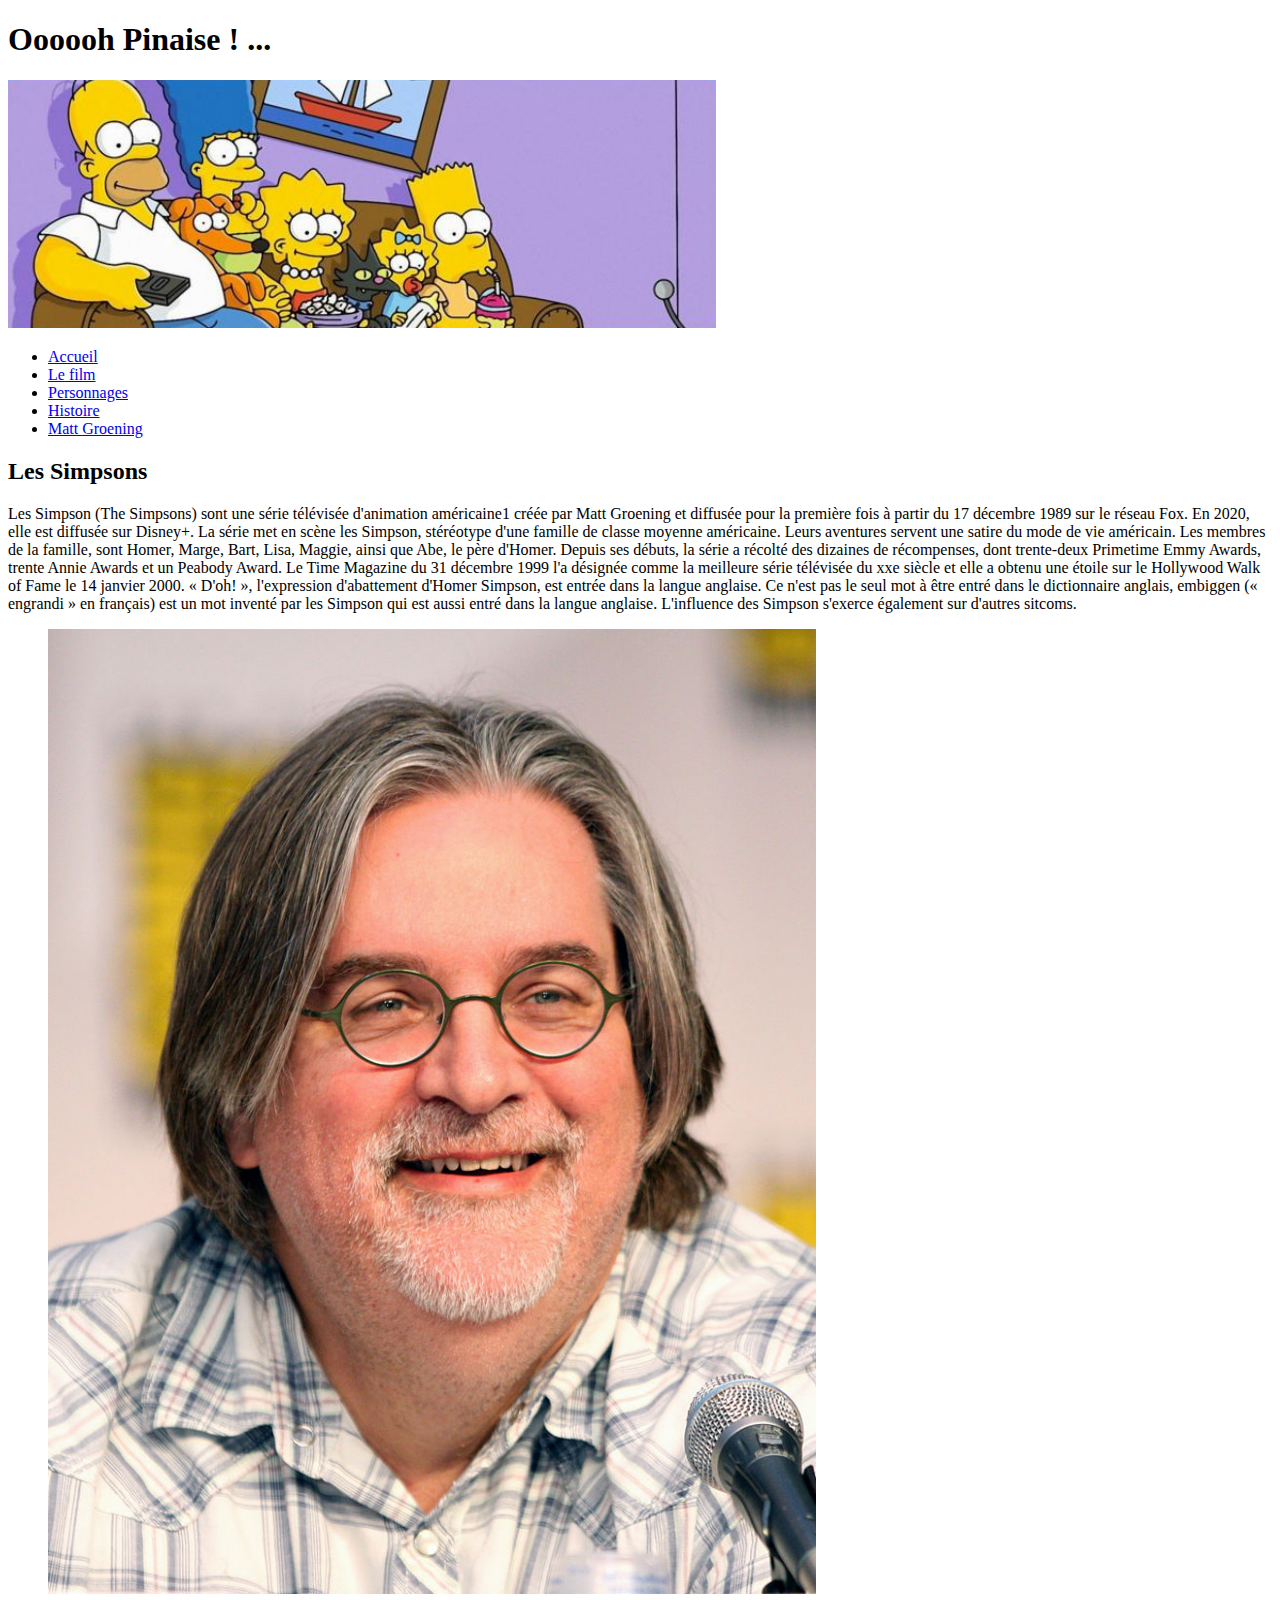
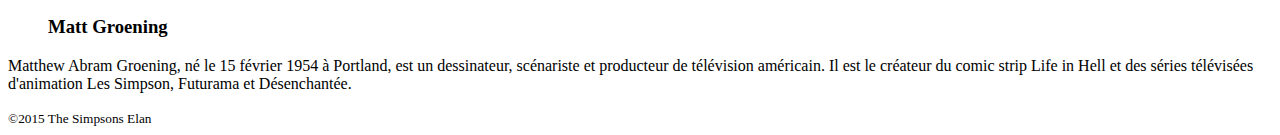
==== Motherfucking website/index.html @ ce7fe404 "Changement sur html et taille sur css" ====
<!DOCTYPE html>
<html lang="fr">
<head>
      <meta charset="UTF-8">
      <meta name="viewport" content="width=device-width, initial-scale=1.0">
      <link rel="stylesheet" href="simpsons.css">
      <title>Simpsons</title>
</head>
<body>
      <div id="wrapper">  
            <header>
                  <h1>Oooooh Pinaise ! ...</h1>
                  <img id="banner" src="header.png" alt="La famille Simpson dans le canapé">
            </header>
      
      <main>
            <nav>
                  <ul>
                        <li><a href="#">Accueil</a></li>
                        <li><a href="#">Le film</a></li>
                        <li><a href="#">Personnages</a></li>
                        <li><a href="#">Histoire</a></li>
                        <li><a href="#">Matt Groening</a></li>
                  </ul>
            </nav>
            <article>
                  <h2 id="main-title">Les Simpsons</h2>
      
                  <p id= description>Les Simpson (The Simpsons) sont une série télévisée d'animation américaine1 créée par Matt Groening et diffusée pour la première fois à partir du 17 décembre 1989 sur le réseau Fox. En 2020, elle est diffusée sur Disney+.

                        La série met en scène les Simpson, stéréotype d'une famille de classe moyenne américaine. Leurs aventures servent une satire du mode de vie américain. Les membres de la famille, sont Homer, Marge, Bart, Lisa, Maggie, ainsi que Abe, le père d'Homer.
                        
                        Depuis ses débuts, la série a récolté des dizaines de récompenses, dont trente-deux Primetime Emmy Awards, trente Annie Awards et un Peabody Award. Le Time Magazine du 31 décembre 1999 l'a désignée comme la meilleure série télévisée du xxe siècle et elle a obtenu une étoile sur le Hollywood Walk of Fame le 14 janvier 2000. « D'oh! », l'expression d'abattement d'Homer Simpson, est entrée dans la langue anglaise. Ce n'est pas le seul mot à être entré dans le dictionnaire anglais, embiggen (« engrandi » en français) est un mot inventé par les Simpson qui est aussi entré dans la langue anglaise. L'influence des Simpson s'exerce également sur d'autres sitcoms.</p>
                  

            </article>

            <aside id="bio">
                  <figure>
                        <img id="picture" src="matt.png" alt="Photo de Matt Groening">
                        <figcaption><h3>Matt Groening</h3></figcaption>
                              
                  </figure>
                  <p>Matthew Abram Groening, né le 15 février 1954 à Portland, est un dessinateur, scénariste et producteur de télévision américain. Il est le créateur du comic strip Life in Hell et des séries télévisées d'animation Les Simpson, Futurama et Désenchantée.</p>
            </aside>
            
      </main>
      <footer><small>©2015 The Simpsons Elan</small></footer>
      
      </div>
</body>
</html>
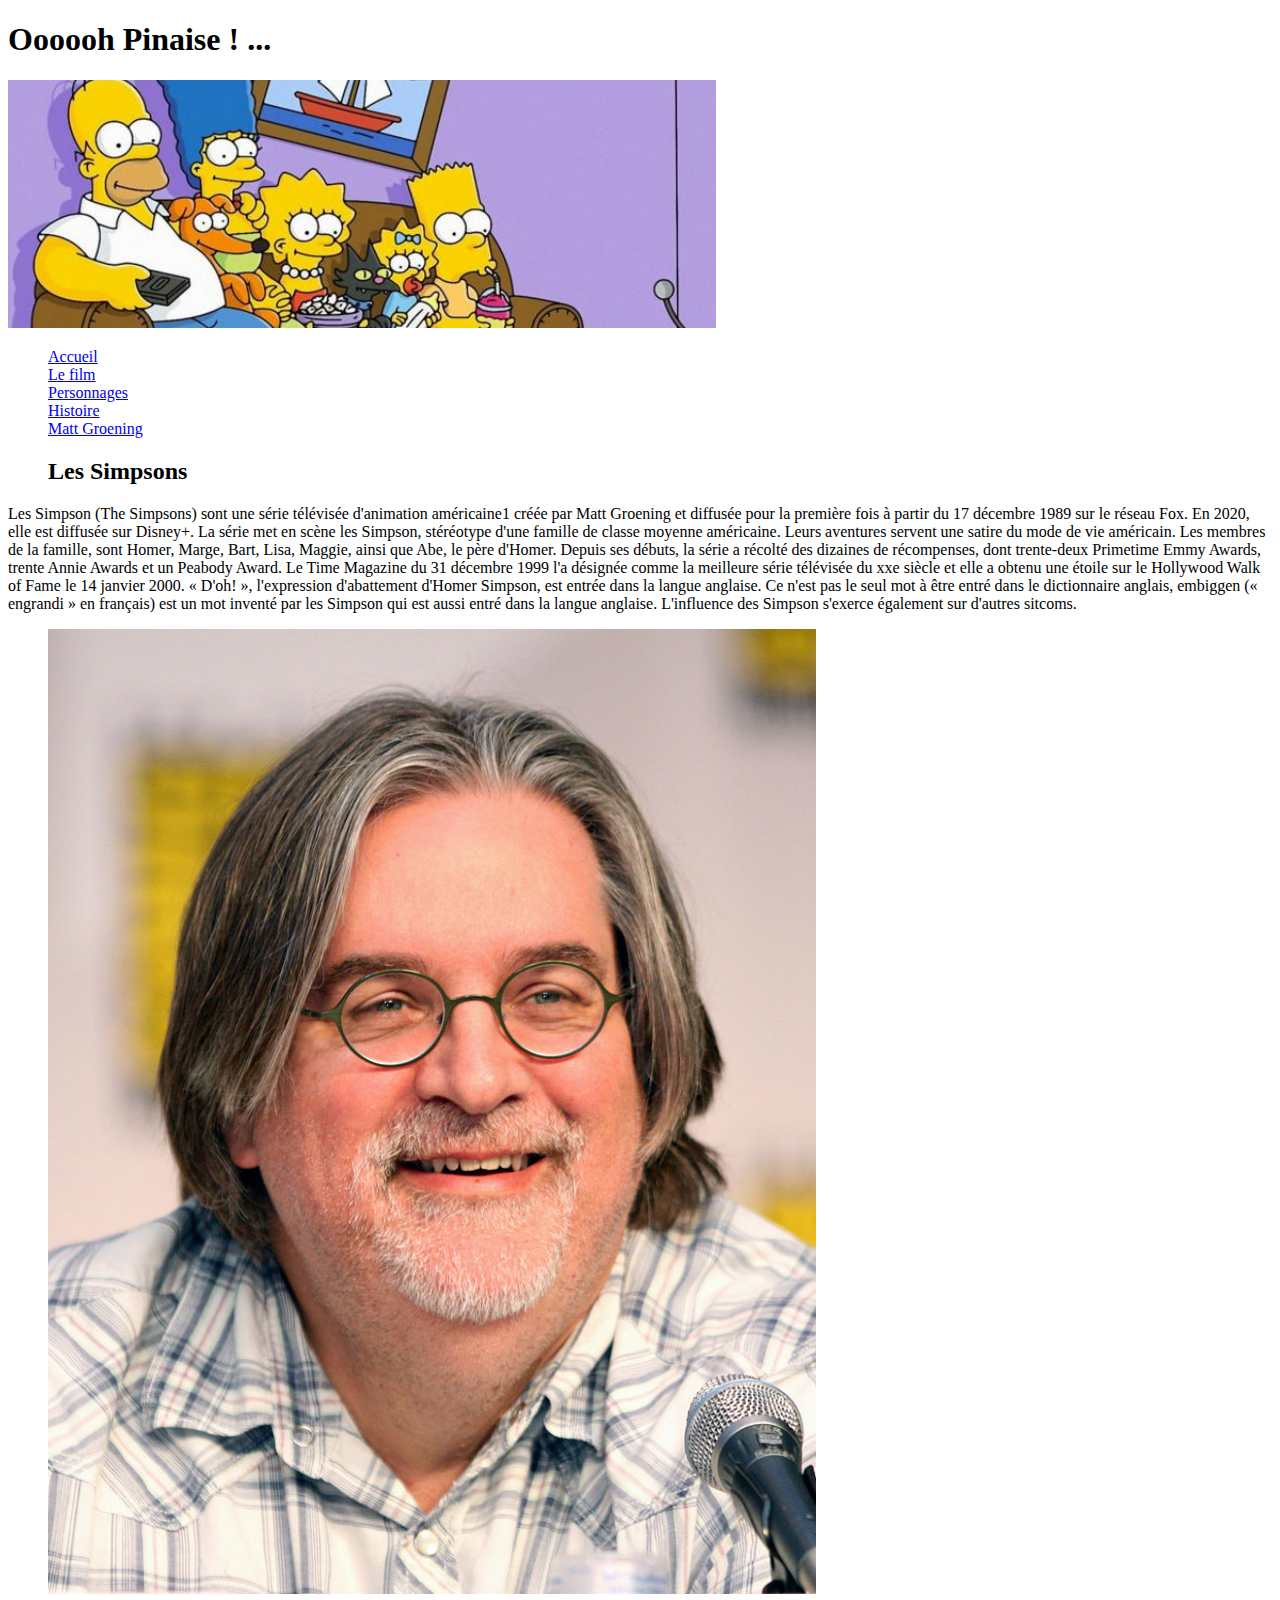
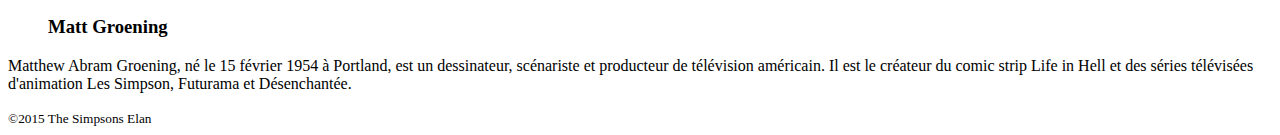
==== commit 1aa1acb6: "Détails sur le css (terminé)" ====
--- a/Motherfucking website/index.html
+++ b/Motherfucking website/index.html
@@ -15,7 +15,8 @@
       
       <main>
             <nav>
-                  <ul>
+                  <ul style="list-style-type:none;">
+                        
                         <li><a href="#">Accueil</a></li>
                         <li><a href="#">Le film</a></li>
                         <li><a href="#">Personnages</a></li>
@@ -24,7 +25,8 @@
                   </ul>
             </nav>
             <article>
-                  <h2 id="main-title">Les Simpsons</h2>
+                 <blockquote><h2 id="main-title">Les Simpsons</h2></blockquote>
+                 
       
                   <p id= description>Les Simpson (The Simpsons) sont une série télévisée d'animation américaine1 créée par Matt Groening et diffusée pour la première fois à partir du 17 décembre 1989 sur le réseau Fox. En 2020, elle est diffusée sur Disney+.
 
